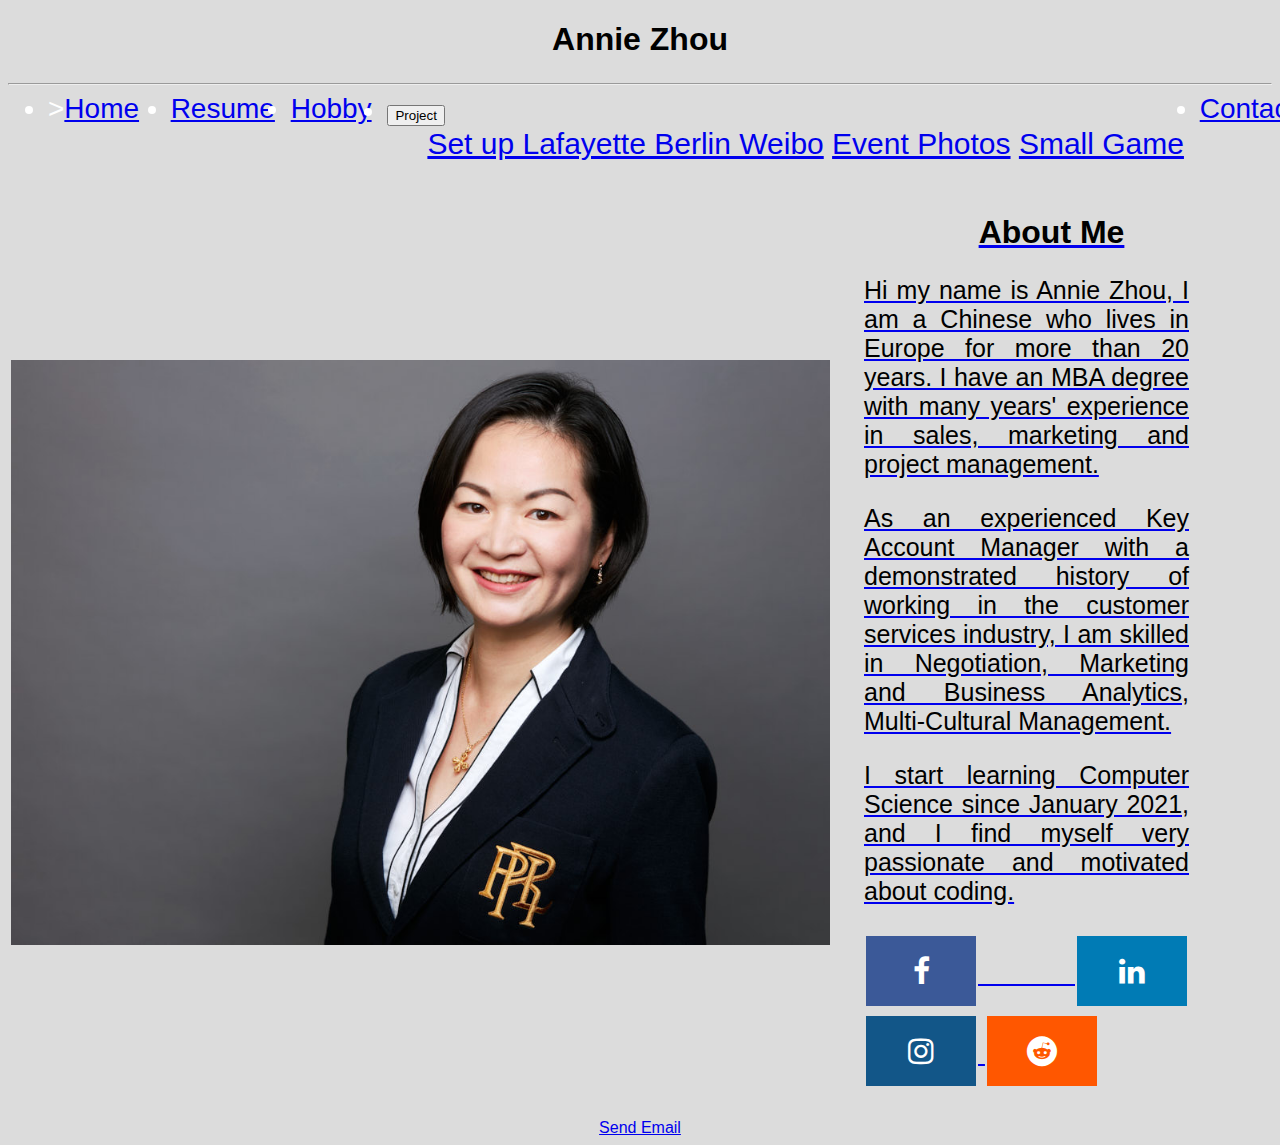
==== index.html @ 2cb2e9c4 "Update index.html" ====
<!DOCTYPE html>

<html lang="en">
    <head>
        <link rel="stylesheet" href="https://cdn.jsdelivr.net/npm/bootstrap@4.5.3/dist/css/bootstrap.min.css" integrity="sha384-TX8t27EcRE3e/ihU7zmQxVncDAy5uIKz4rEkgIXeMed4M0jlfIDPvg6uqKI2xXr2" crossorigin="anonymous">
        <link rel="stylesheet" href="https://cdnjs.cloudflare.com/ajax/libs/font-awesome/4.7.0/css/font-awesome.min.css">
        <script src="https://code.jquery.com/jquery-3.5.1.slim.min.js" integrity="sha384-DfXdz2htPH0lsSSs5nCTpuj/zy4C+OGpamoFVy38MVBnE+IbbVYUew+OrCXaRkfj" crossorigin="anonymous"></script>
        <script src="https://cdn.jsdelivr.net/npm/bootstrap@4.5.3/dist/js/bootstrap.bundle.min.js" integrity="sha384-ho+j7jyWK8fNQe+A12Hb8AhRq26LrZ/JpcUGGOn+Y7RsweNrtN/tE3MoK7ZeZDyx" crossorigin="anonymous"></script>
        <link href="styles.css" rel="stylesheet">
        <meta name="viewport" content="initial-scale=1, width=device-width" />
        <title>anniezhou</title>
    </head>
    <body>
        <div>
            <h1 class="center">Annie Zhou</h1>
            <p>
                <div id="google_translate_element" style="text-align:right;"></div>

                <script type="text/javascript">
                function googleTranslateElementInit() {
                  new google.translate.TranslateElement({pageLanguage: 'en'}, 'google_translate_element');
                }
                </script>

                <script type="text/javascript" src="//translate.google.com/translate_a/element.js?cb=googleTranslateElementInit"></script>
            </p>
            <hr>
        </div>
        <nav class="navbar navbar-expand-lg navbar-light bg-dark">
            <div class="container" id="logo">
                <ul class="navbar-nav links">
                    <li>><a href="index.html">Home</li>
                    <li><a href="resume.html">Resume</a></li>
                    <li><a href="hobby.html">Hobby</a></li>
                    <li>
                        <div class="dropdown">
                            <button type="button" class="btn btn-primary btn-lg dropdown-toggle" data-toggle="dropdown">Project</button>
                            <ul class="dropdown-menu">
                                <a class="dropdown-item" href="https://weibo.com/galerieslafayettede?is_all=1">Set up Lafayette Berlin Weibo</a>
                                <a class="dropdown-item" href="event.html">Event Photos</a>
                                <a class="dropdown-item" href="game.html">Small Game</a>
                            </ul>
                        </div>
                    </li>
                    <li><a href="contact.html">Contact</li>
                </ul>
            </div>
        </nav>
        <div id="main">
            <table>
                <tr>
                    <td><img src="annie.jpg" width="819" height="585"></td>
                    <td class="text">
                        <h1 class="center">About Me</h1>
                        <p>Hi my name is Annie Zhou, I am a Chinese who lives in Europe for more than 20 years. I have an MBA degree with many years' experience in sales, marketing and project management.</p>
                        <p>As an experienced Key Account Manager with a demonstrated history of working in the customer services industry, I am skilled in Negotiation, Marketing and Business Analytics, Multi-Cultural Management.</p>
                        <p>I start learning Computer Science since January 2021, and I find myself very passionate and motivated about coding.</p>
                        <p>
                            <a href="https://www.facebook.com/AnnieBambi" class="fa fa-facebook"></a>
                            <a href="https://www.linkedin.com/in/anniezhou22/" class="fa fa-linkedin"></a>
                            <a href="https://www.instagram.com/anniebambichou/" class="fa fa-instagram"></a>
                            <a href="https://www.reddit.com/user/anniezhou19" class="fa fa-reddit"></a>
                        </p>
                    </td>
                </tr>
            </table>
        </div>
    </body>
    <footer class="center">
        <div>
            <a href="mailto:zhouannie@hotmail.com">Send Email</a>
        </div>
    </footer>
</html>
---- styles.css ----
.center{
    text-align: center;
    text-justify: inter-word;
}

body{
  background-color: #DCDCDC;
  font-family: Futura, "Trebuchet MS", Arial, sans-serif;
  color: black;
}
p{
  font-size: 25px;
  margin-right: 80px;
  margin-left: 30px;
}

.links{
    width: 100%;
    display: flex;
    justify-content: space-between;
    font-size: 28px;
    color: #FFFFFF;
    vertical-align: bottom;
    margin-top: 0px;
}

.dropdown{
  width: 100%;
  font-size: 30px;
  color: blue;
}

.text{
    text-align: justify;
    color: black;
}

.fa {
    padding: 20px;
    font-size: 30px;
    width: 70px;
    text-align: center;
    text-decoration: none;
    margin: 5px 2px;
}
.fa:hover {
    opacity: 0.7;
}
.fa-facebook {
  background: #3B5998;
  color: white;
}
.fa-linkedin {
  background: #007bb5;
  color: white;
}
.fa-instagram {
  background: #125688;
  color: white;
}
.fa-reddit {
  background: #ff5700;
  color: white;
}

.table_cv{
  width: 100%;
  height: 100px;
  line-height: 2;
}

#ColDiv{
  text-align: center;
  font-size: 20pt;
  font-weight: bold;
}

#form{
  width: 100%;
}
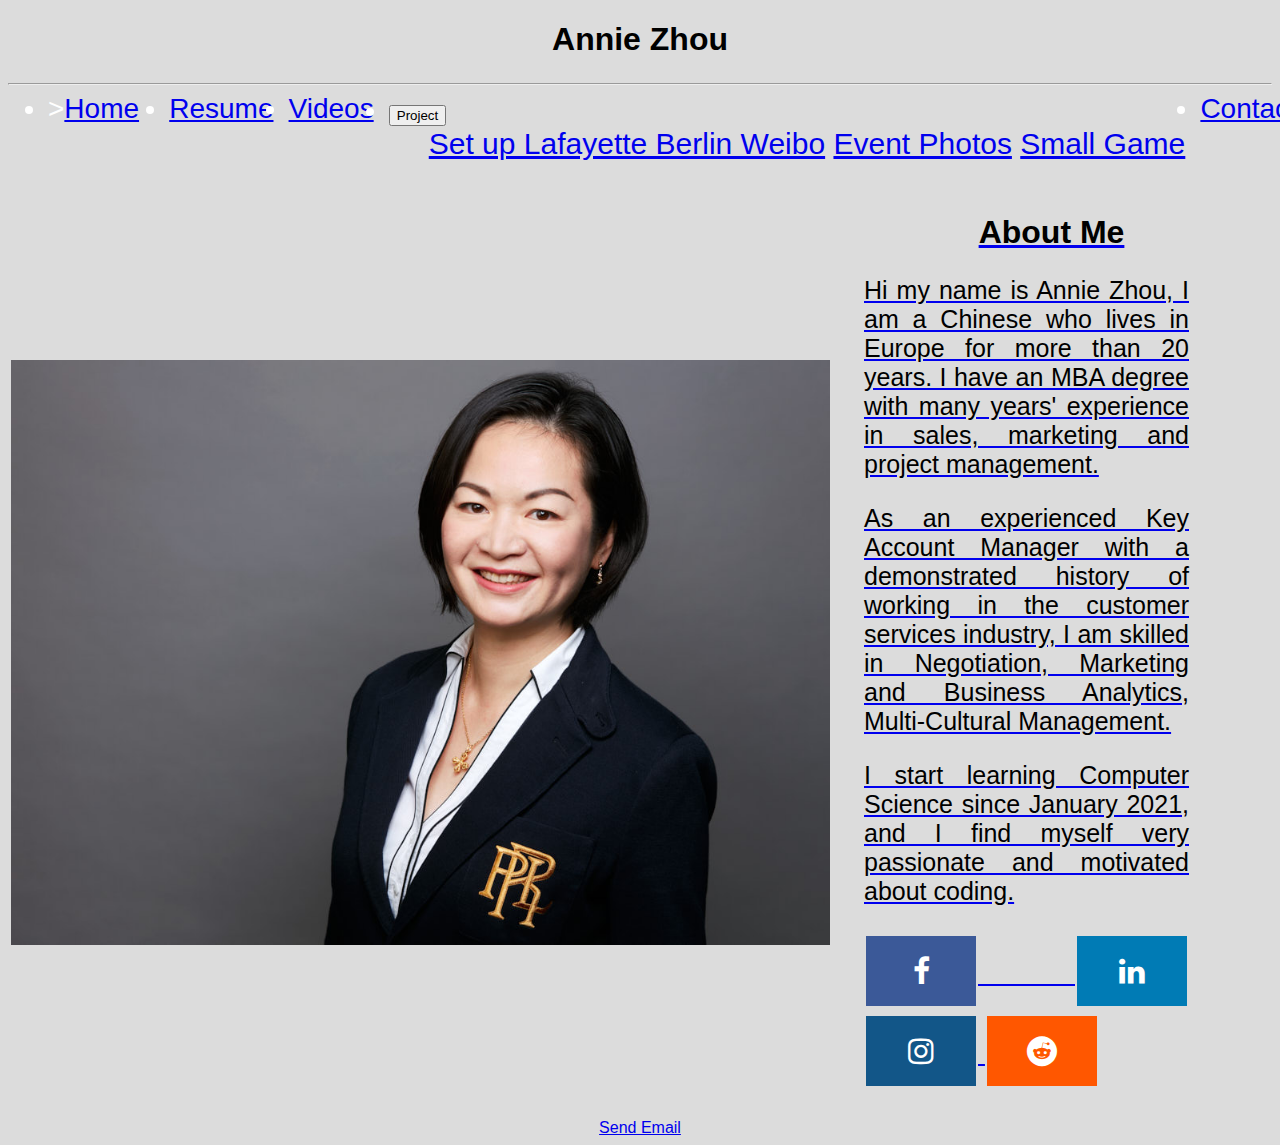
==== commit 22aeac8c: "Update index.html" ====
--- a/index.html
+++ b/index.html
@@ -26,12 +26,12 @@
             </p>
             <hr>
         </div>
-        <nav class="navbar navbar-expand-lg navbar-light bg-dark">
+        <nav class="navbar navbar-expand-lg navbar-dark bg-dark">
             <div class="container" id="logo">
                 <ul class="navbar-nav links">
                     <li>><a href="index.html">Home</li>
                     <li><a href="resume.html">Resume</a></li>
-                    <li><a href="hobby.html">Hobby</a></li>
+                    <li><a href="videos.html">Videos</a></li>
                     <li>
                         <div class="dropdown">
                             <button type="button" class="btn btn-primary btn-lg dropdown-toggle" data-toggle="dropdown">Project</button>
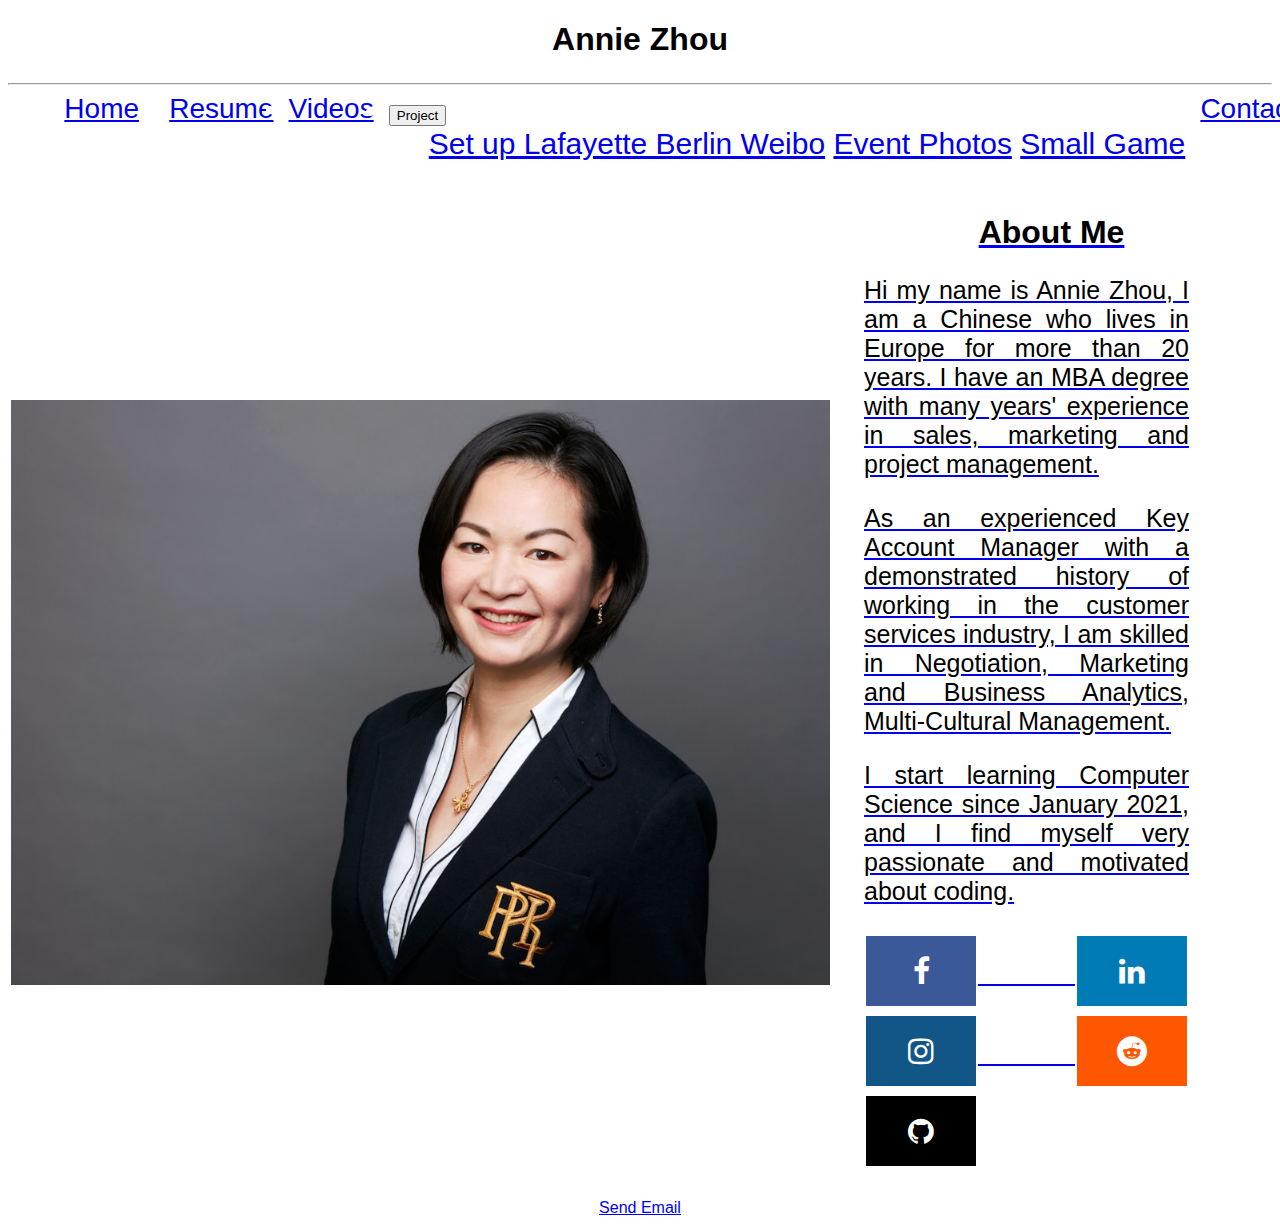
==== commit 95966ada: "Update index.html" ====
--- a/index.html
+++ b/index.html
@@ -7,7 +7,6 @@
         <script src="https://code.jquery.com/jquery-3.5.1.slim.min.js" integrity="sha384-DfXdz2htPH0lsSSs5nCTpuj/zy4C+OGpamoFVy38MVBnE+IbbVYUew+OrCXaRkfj" crossorigin="anonymous"></script>
         <script src="https://cdn.jsdelivr.net/npm/bootstrap@4.5.3/dist/js/bootstrap.bundle.min.js" integrity="sha384-ho+j7jyWK8fNQe+A12Hb8AhRq26LrZ/JpcUGGOn+Y7RsweNrtN/tE3MoK7ZeZDyx" crossorigin="anonymous"></script>
         <link href="styles.css" rel="stylesheet">
-        <meta name="viewport" content="initial-scale=1, width=device-width" />
         <title>anniezhou</title>
     </head>
     <body>
@@ -26,7 +25,7 @@
             </p>
             <hr>
         </div>
-        <nav class="navbar navbar-expand-lg navbar-dark bg-dark">
+        <nav class="navbar navbar-expand-lg bg-dark navbar-dark">
             <div class="container" id="logo">
                 <ul class="navbar-nav links">
                     <li>><a href="index.html">Home</li>
@@ -34,7 +33,7 @@
                     <li><a href="videos.html">Videos</a></li>
                     <li>
                         <div class="dropdown">
-                            <button type="button" class="btn btn-primary btn-lg dropdown-toggle" data-toggle="dropdown">Project</button>
+                            <button type="button" class="btn btn-secondary btn-lg dropdown-toggle" data-toggle="dropdown">Project</button>
                             <ul class="dropdown-menu">
                                 <a class="dropdown-item" href="https://weibo.com/galerieslafayettede?is_all=1">Set up Lafayette Berlin Weibo</a>
                                 <a class="dropdown-item" href="event.html">Event Photos</a>
@@ -60,6 +59,7 @@
                             <a href="https://www.linkedin.com/in/anniezhou22/" class="fa fa-linkedin"></a>
                             <a href="https://www.instagram.com/anniebambichou/" class="fa fa-instagram"></a>
                             <a href="https://www.reddit.com/user/anniezhou19" class="fa fa-reddit"></a>
+                            <a href="https://github.com/anniezhou19" class="fa fa-github"></a>
                         </p>
                     </td>
                 </tr>
--- a/styles.css
+++ b/styles.css
@@ -4,10 +4,20 @@
 }
 
 body{
-  background-color: #DCDCDC;
+  background-color: white;
   font-family: Futura, "Trebuchet MS", Arial, sans-serif;
   color: black;
 }
+
+.text{
+    text-align: justify;
+    color: black;
+}
+
+#main {
+  color: black;
+}
+
 p{
   font-size: 25px;
   margin-right: 80px;
@@ -19,7 +29,7 @@
     display: flex;
     justify-content: space-between;
     font-size: 28px;
-    color: #FFFFFF;
+    color: white;
     vertical-align: bottom;
     margin-top: 0px;
 }
@@ -63,10 +73,20 @@
   color: white;
 }
 
-.table_cv{
-  width: 100%;
-  height: 100px;
-  line-height: 2;
+.fa-github{
+  background: black;
+  color: white;
+}
+
+
+#table_cv td{
+  font-size: 18px;
+  text-align: left;
+  padding: 30px;
+}
+
+#table_cv th{
+  font-size: 30px;
 }
 
 #ColDiv{
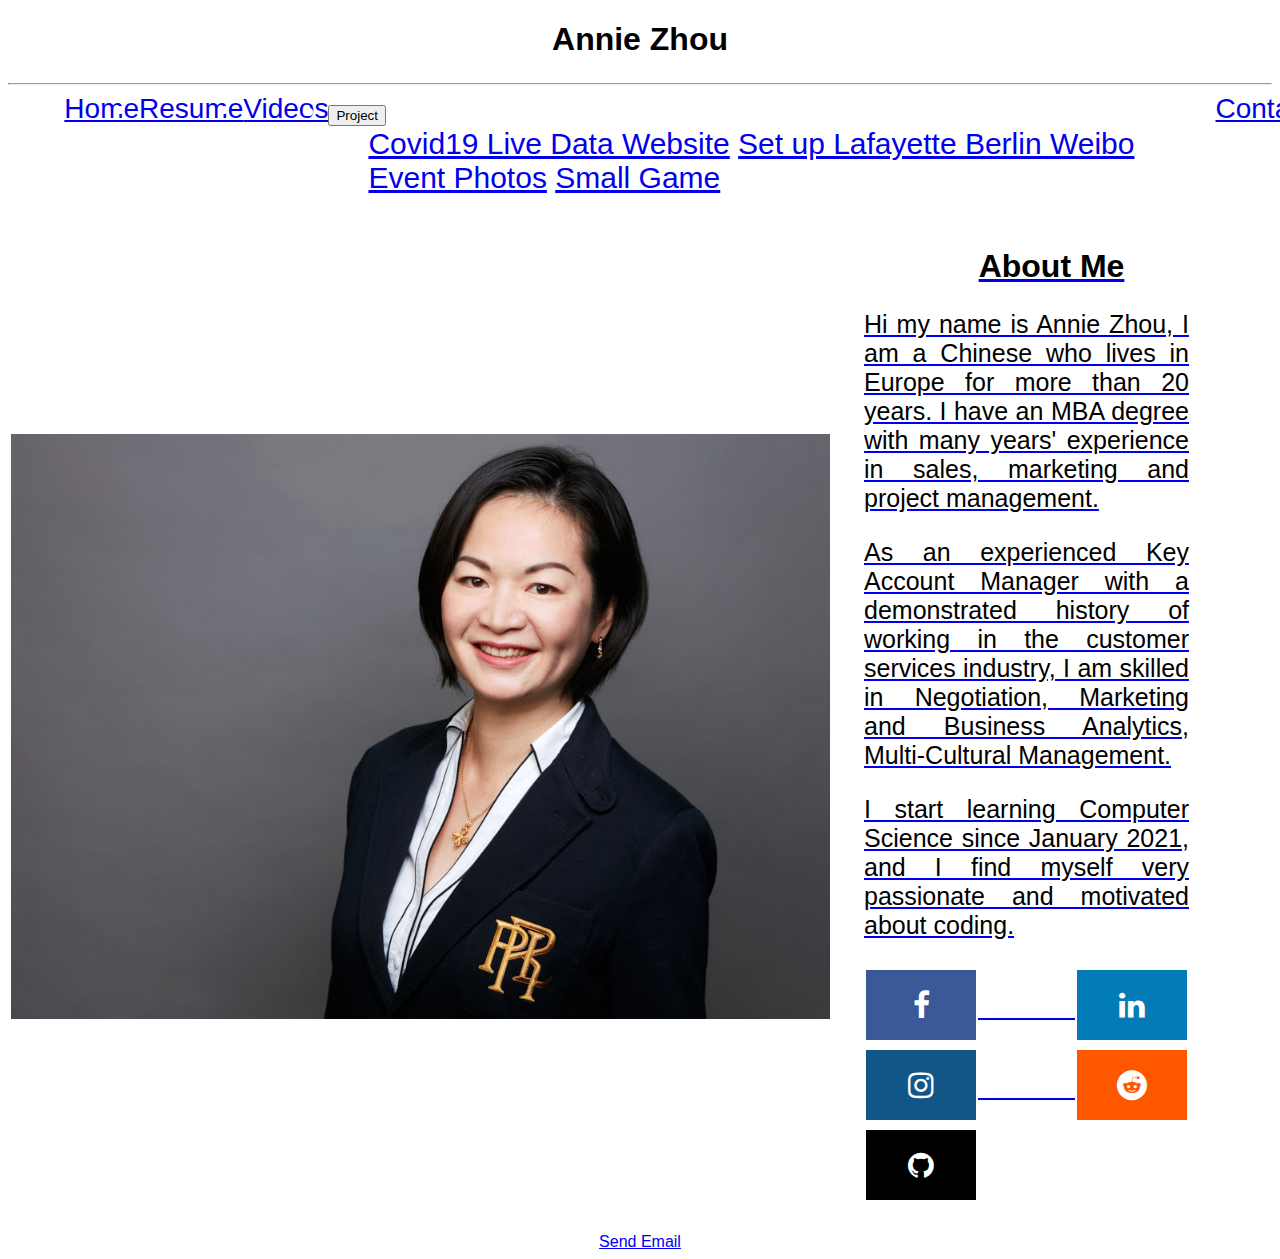
==== commit 4e66d5dc: "Update index.html" ====
--- a/index.html
+++ b/index.html
@@ -35,6 +35,7 @@
                         <div class="dropdown">
                             <button type="button" class="btn btn-secondary btn-lg dropdown-toggle" data-toggle="dropdown">Project</button>
                             <ul class="dropdown-menu">
+                                <a class="dropdown-item" href="https://coware.herokuapp.com">Covid19 Live Data Website</a>
                                 <a class="dropdown-item" href="https://weibo.com/galerieslafayettede?is_all=1">Set up Lafayette Berlin Weibo</a>
                                 <a class="dropdown-item" href="event.html">Event Photos</a>
                                 <a class="dropdown-item" href="game.html">Small Game</a>
--- a/styles.css
+++ b/styles.css
@@ -95,6 +95,6 @@
   font-weight: bold;
 }
 
-#form{
-  width: 100%;
+#question{
+  text-align: left;
 }
